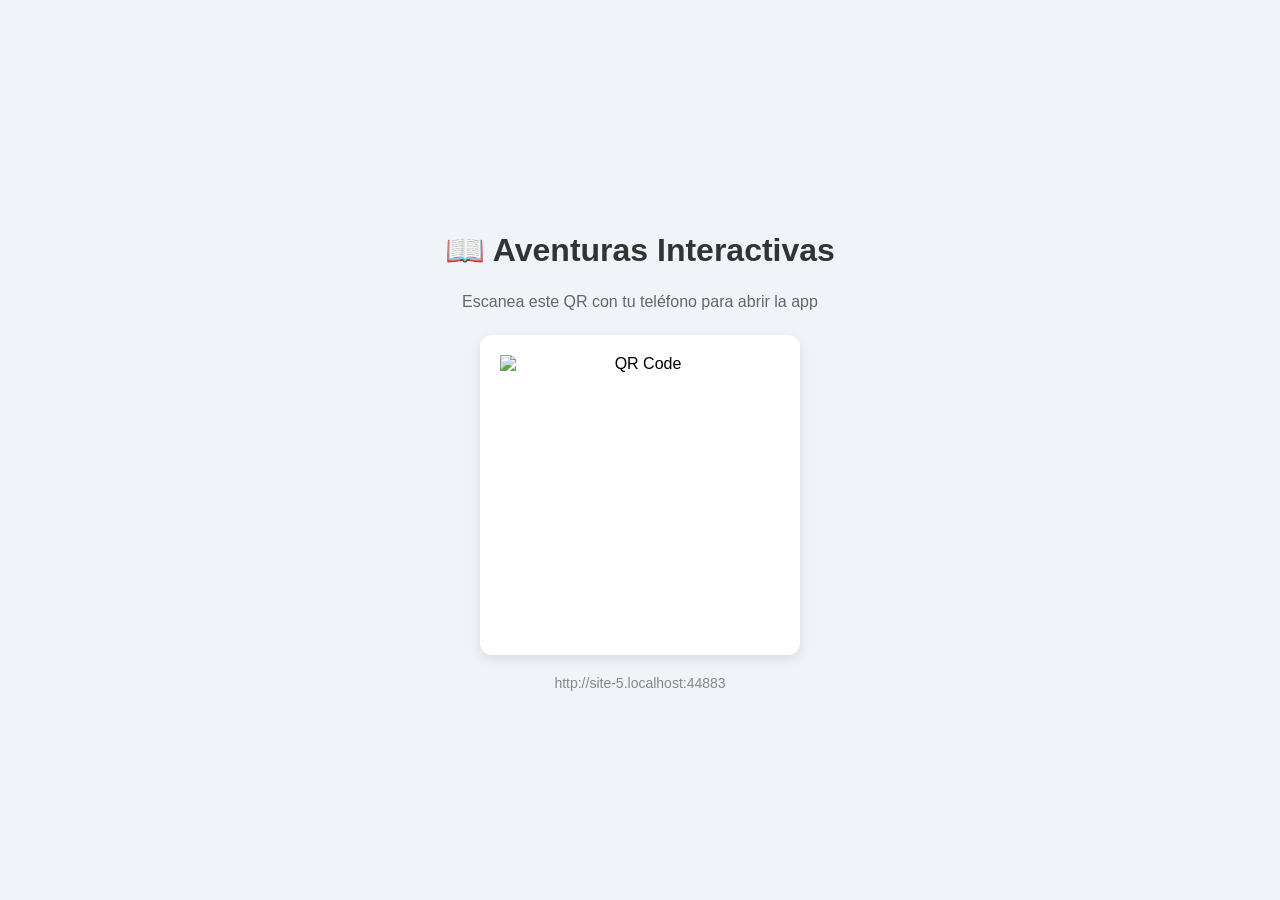
==== qr.html @ 1810c6d3 "Initial commit: Historias Interactivas app Co-Authored-By: Claude Sonnet 4.6 <noreply@anthropic.com>" ====
<!DOCTYPE html>
<html lang="es">
<head>
    <meta charset="UTF-8">
    <meta name="viewport" content="width=device-width, initial-scale=1.0">
    <title>QR - Historias Interactivas</title>
    <style>
        body {
            font-family: sans-serif;
            display: flex;
            flex-direction: column;
            align-items: center;
            justify-content: center;
            min-height: 100vh;
            margin: 0;
            background: #f0f4f8;
            text-align: center;
        }
        h1 { color: #333; margin-bottom: 8px; }
        p { color: #666; margin-bottom: 24px; }
        .qr-box { background: white; padding: 20px; border-radius: 12px; box-shadow: 0 4px 12px rgba(0,0,0,0.1); }
        .qr-box img { display: block; width: 280px; height: 280px; }
        .url { margin-top: 20px; font-size: 14px; color: #888; word-break: break-all; max-width: 320px; }
    </style>
</head>
<body>
    <h1>📖 Aventuras Interactivas</h1>
    <p>Escanea este QR con tu teléfono para abrir la app</p>
    <div class="qr-box">
        <img id="qrimg" alt="QR Code" />
    </div>
    <div class="url" id="appUrl"></div>

    <script>
        const url = window.location.origin;
        document.getElementById('appUrl').textContent = url;
        document.getElementById('qrimg').src =
            'https://api.qrserver.com/v1/create-qr-code/?size=280x280&data=' + encodeURIComponent(url);
    </script>
</body>
</html>
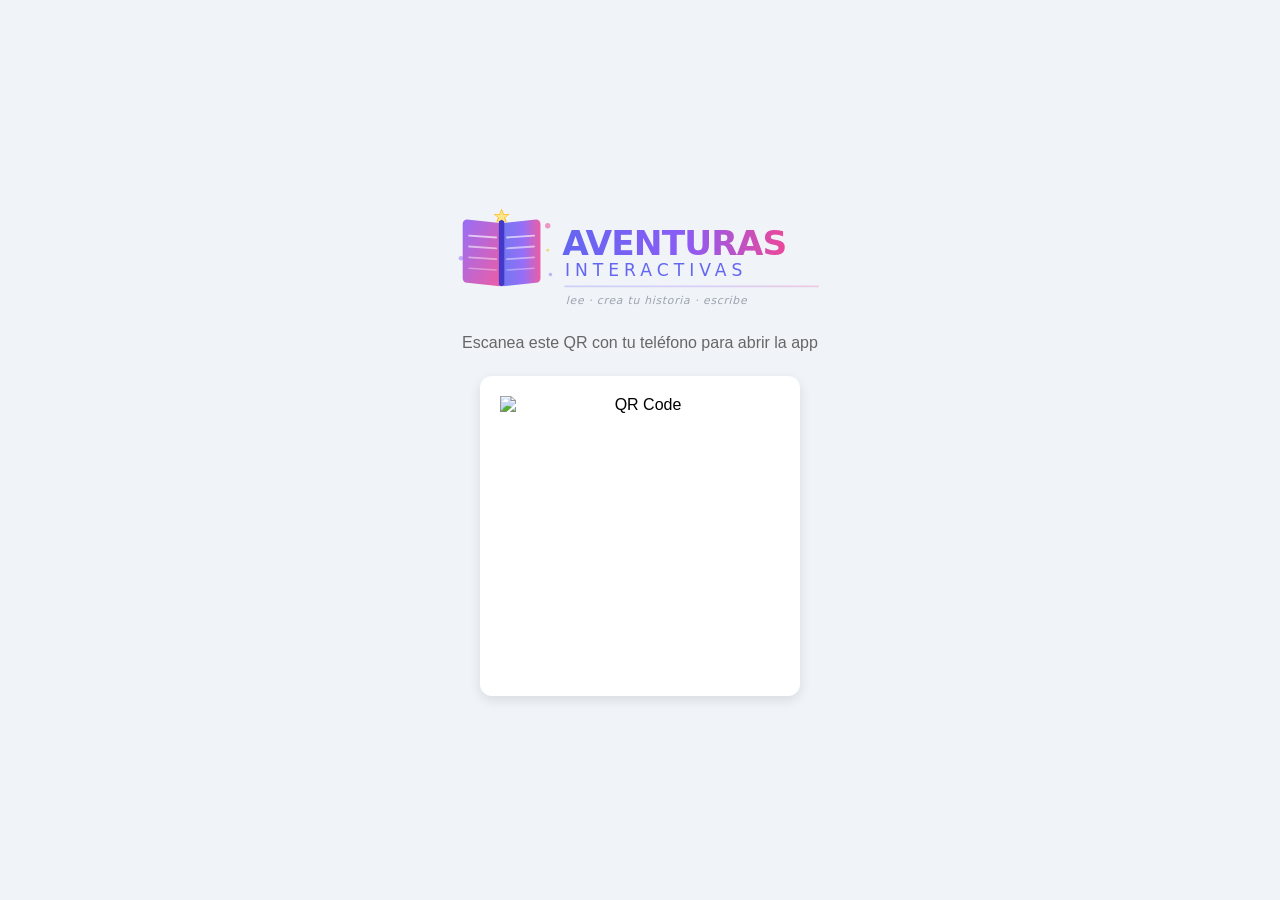
==== commit bc645b60: "Update QR page: new logo, remove URL display Co-Authored-By: Claude Sonnet 4.6 <noreply@anthropic.co" ====
--- a/qr.html
+++ b/qr.html
@@ -3,7 +3,7 @@
 <head>
     <meta charset="UTF-8">
     <meta name="viewport" content="width=device-width, initial-scale=1.0">
-    <title>QR - Historias Interactivas</title>
+    <title>QR - Aventuras Interactivas</title>
     <style>
         body {
             font-family: sans-serif;
@@ -16,24 +16,56 @@
             background: #f0f4f8;
             text-align: center;
         }
-        h1 { color: #333; margin-bottom: 8px; }
-        p { color: #666; margin-bottom: 24px; }
+        .logo { margin-bottom: 8px; }
+        p { color: #666; margin-bottom: 24px; font-size: 16px; }
         .qr-box { background: white; padding: 20px; border-radius: 12px; box-shadow: 0 4px 12px rgba(0,0,0,0.1); }
         .qr-box img { display: block; width: 280px; height: 280px; }
-        .url { margin-top: 20px; font-size: 14px; color: #888; word-break: break-all; max-width: 320px; }
     </style>
 </head>
 <body>
-    <h1>📖 Aventuras Interactivas</h1>
+    <div class="logo">
+        <svg viewBox="0 0 420 118" xmlns="http://www.w3.org/2000/svg" role="img" aria-label="Aventuras Interactivas" style="max-width:380px;width:90vw;display:block;margin:0 auto;">
+            <defs>
+                <linearGradient id="gMain" x1="0%" y1="0%" x2="100%" y2="0%">
+                    <stop offset="0%" stop-color="#6366f1"/>
+                    <stop offset="55%" stop-color="#8b5cf6"/>
+                    <stop offset="100%" stop-color="#ec4899"/>
+                </linearGradient>
+                <linearGradient id="gBook" x1="0%" y1="0%" x2="100%" y2="100%">
+                    <stop offset="0%" stop-color="#8b5cf6"/>
+                    <stop offset="100%" stop-color="#ec4899"/>
+                </linearGradient>
+            </defs>
+            <path d="M14,22 C14,19 16,17 19,17 L55,21 L55,91 L19,87 C16,87 14,85 14,82 Z" fill="url(#gBook)" opacity="0.88"/>
+            <path d="M59,21 L95,17 C98,17 100,19 100,22 L100,82 C100,85 98,87 95,87 L59,91 Z" fill="url(#gMain)" opacity="0.88"/>
+            <rect x="54" y="17" width="6" height="74" rx="3" fill="#4338ca"/>
+            <line x1="21" y1="35" x2="51" y2="37" stroke="white" stroke-width="2" stroke-linecap="round" opacity="0.65"/>
+            <line x1="21" y1="47" x2="51" y2="49" stroke="white" stroke-width="2" stroke-linecap="round" opacity="0.55"/>
+            <line x1="21" y1="59" x2="51" y2="61" stroke="white" stroke-width="2" stroke-linecap="round" opacity="0.45"/>
+            <line x1="21" y1="71" x2="51" y2="73" stroke="white" stroke-width="1.5" stroke-linecap="round" opacity="0.35"/>
+            <line x1="63" y1="37" x2="93" y2="35" stroke="white" stroke-width="2" stroke-linecap="round" opacity="0.65"/>
+            <line x1="63" y1="49" x2="93" y2="47" stroke="white" stroke-width="2" stroke-linecap="round" opacity="0.55"/>
+            <line x1="63" y1="61" x2="93" y2="59" stroke="white" stroke-width="2" stroke-linecap="round" opacity="0.45"/>
+            <line x1="63" y1="73" x2="93" y2="71" stroke="white" stroke-width="1.5" stroke-linecap="round" opacity="0.35"/>
+            <polygon points="57,5 59.5,11 66,11 61,15 63,21 57,17 51,21 53,15 48,11 54.5,11" fill="#fbbf24"/>
+            <polygon points="57,7 58.8,12 64,12 59.8,15.2 61.4,20 57,17.2 52.6,20 54.2,15.2 50,12 55.2,12" fill="#fde68a"/>
+            <circle cx="108" cy="24" r="3" fill="#ec4899" opacity="0.55"/>
+            <circle cx="12" cy="60" r="2.5" fill="#8b5cf6" opacity="0.45"/>
+            <circle cx="111" cy="78" r="2" fill="#6366f1" opacity="0.4"/>
+            <circle cx="108" cy="51" r="1.5" fill="#fbbf24" opacity="0.6"/>
+            <text x="124" y="56" font-family="-apple-system, BlinkMacSystemFont, 'Segoe UI', system-ui, sans-serif" font-size="38" font-weight="800" fill="url(#gMain)" letter-spacing="-1">AVENTURAS</text>
+            <text x="127" y="80" font-family="-apple-system, BlinkMacSystemFont, 'Segoe UI', system-ui, sans-serif" font-size="19" font-weight="500" fill="#6366f1" letter-spacing="5.5">INTERACTIVAS</text>
+            <rect x="126" y="90" width="282" height="2" rx="1" fill="url(#gMain)" opacity="0.25"/>
+            <text x="128" y="110" font-family="-apple-system, BlinkMacSystemFont, 'Segoe UI', system-ui, sans-serif" font-size="12" fill="#9ca3af" font-style="italic" letter-spacing="0.8">lee · crea tu historia · escribe</text>
+        </svg>
+    </div>
     <p>Escanea este QR con tu teléfono para abrir la app</p>
     <div class="qr-box">
         <img id="qrimg" alt="QR Code" />
     </div>
-    <div class="url" id="appUrl"></div>
 
     <script>
         const url = window.location.origin;
-        document.getElementById('appUrl').textContent = url;
         document.getElementById('qrimg').src =
             'https://api.qrserver.com/v1/create-qr-code/?size=280x280&data=' + encodeURIComponent(url);
     </script>
